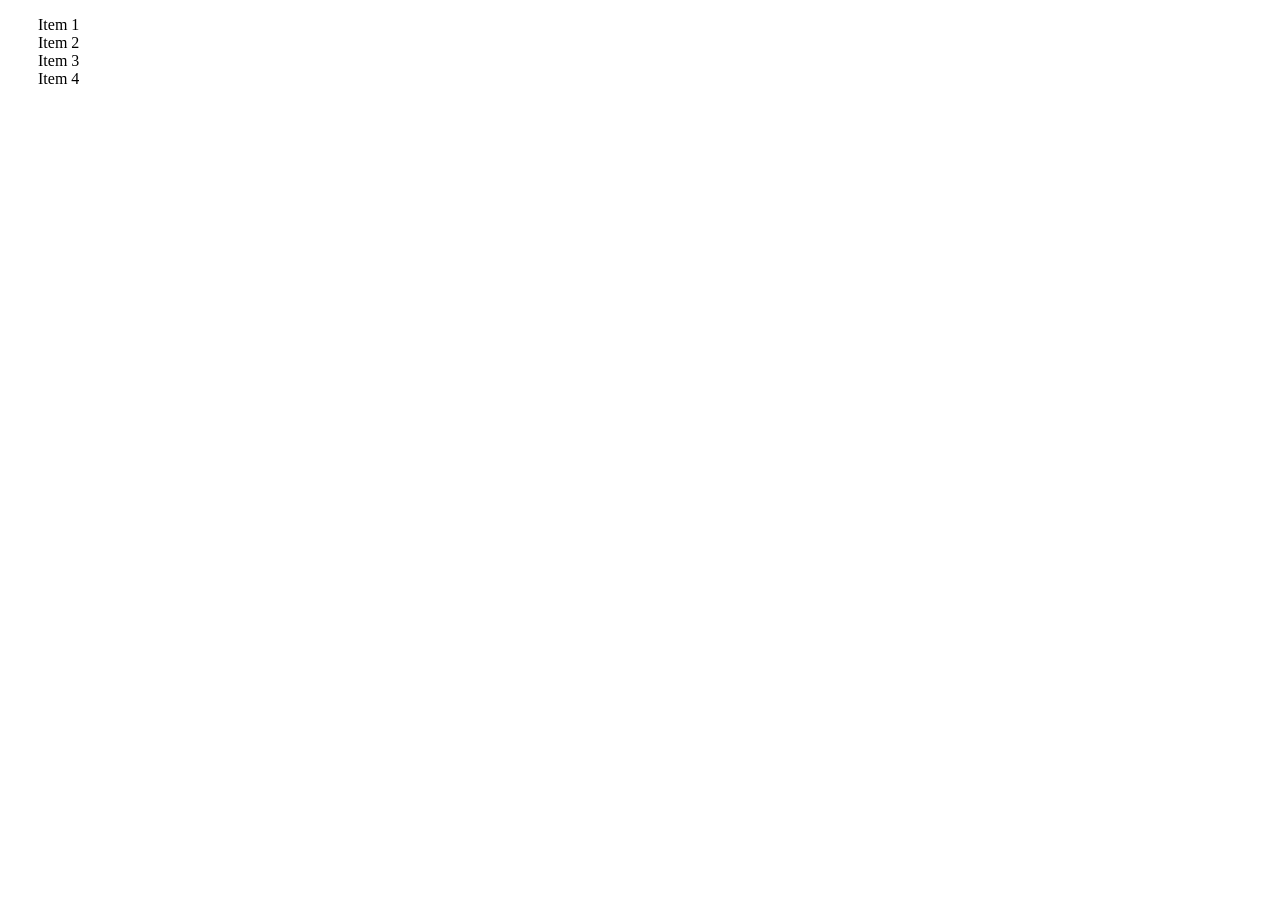
==== Ch03.html @ 726157ff "Update Ch03 file with icon styling for aside list items" ====
<!DOCTYPE html>
<html lang="en">
<head>
    <meta charset="UTF-8">
    <meta name="viewport" content="width=device-width, initial-scale=1.0">
    <title>Chapter 03</title>
    <style>
        aside ul {
            list-style-type: none;
            padding: 0;
        }
        aside li {
            padding-left: 30px;
            position: relative;
        }
        aside li::before {
            content: '';
            position: absolute;
            left: 0;
            width: 20px;
            height: 20px;
            background-size: contain;
            background-repeat: no-repeat;
        }
        aside li:nth-child(1)::before {
            background-image: url('path/to/icon1.png');
        }
        aside li:nth-child(2)::before {
            background-image: url('path/to/icon2.png');
        }
        aside li:nth-child(3)::before {
            background-image: url('path/to/icon3.png');
        }
        /* Add more styles for specific nth-child if needed */
    </style>
</head>
<body>

<aside>
    <ul>
        <li>Item 1</li>
        <li>Item 2</li>
        <li>Item 3</li>
        <li>Item 4</li>
    </ul>
</aside>

</body>
</html>
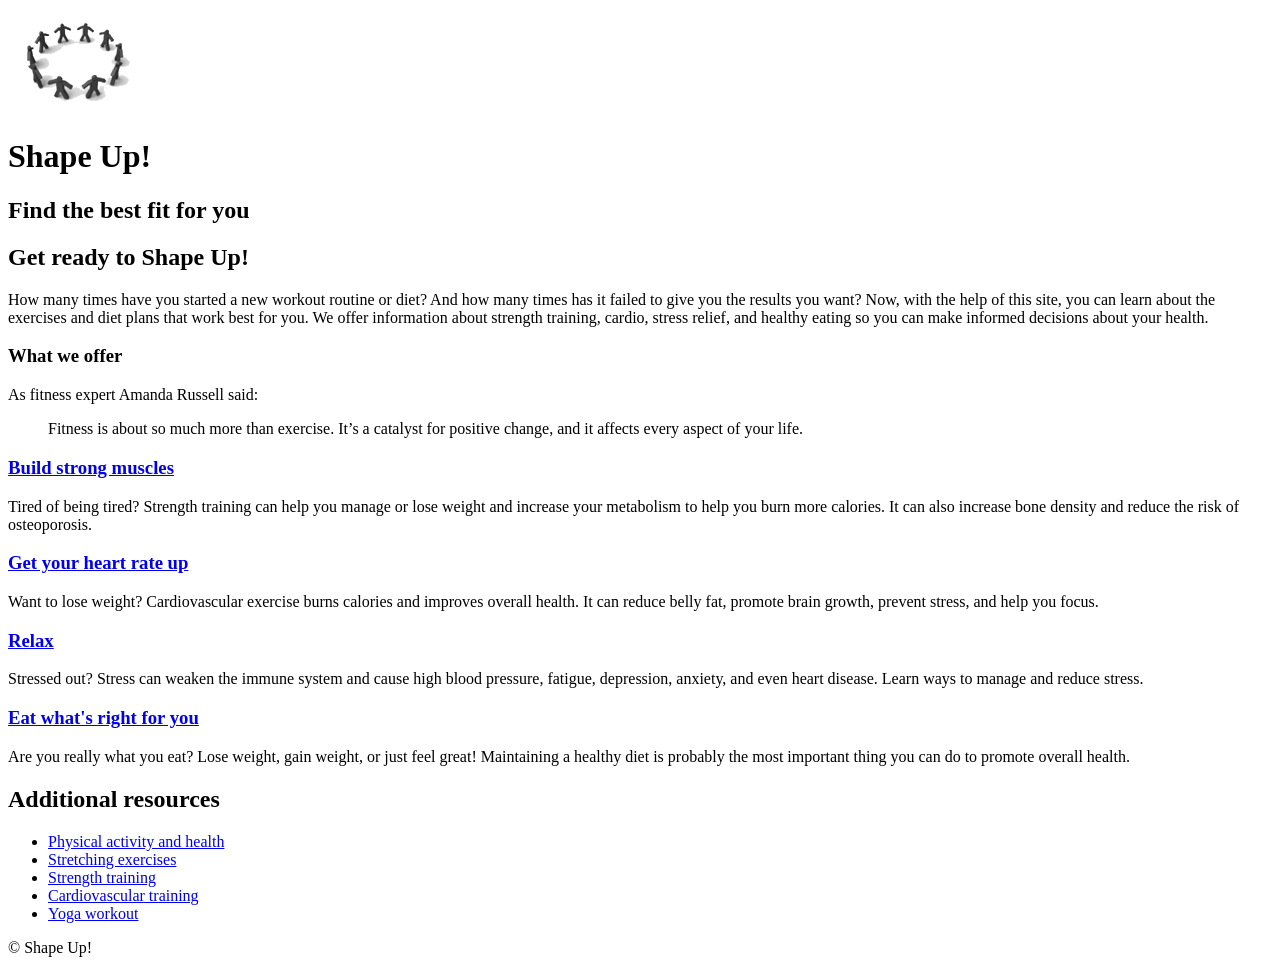
==== commit f45369fc: "Update Ch03.html with semantic structure and home page content" ====
--- a/Ch03.html
+++ b/Ch03.html
@@ -4,46 +4,53 @@
     <meta charset="UTF-8">
     <meta name="viewport" content="width=device-width, initial-scale=1.0">
     <title>Chapter 03</title>
-    <style>
-        aside ul {
-            list-style-type: none;
-            padding: 0;
-        }
-        aside li {
-            padding-left: 30px;
-            position: relative;
-        }
-        aside li::before {
-            content: '';
-            position: absolute;
-            left: 0;
-            width: 20px;
-            height: 20px;
-            background-size: contain;
-            background-repeat: no-repeat;
-        }
-        aside li:nth-child(1)::before {
-            background-image: url('path/to/icon1.png');
-        }
-        aside li:nth-child(2)::before {
-            background-image: url('path/to/icon2.png');
-        }
-        aside li:nth-child(3)::before {
-            background-image: url('path/to/icon3.png');
-        }
-        /* Add more styles for specific nth-child if needed */
-    </style>
+    <link rel="icon" href="favicon.ico">
 </head>
 <body>
+    <header>
+        <img src="shape_up_logo.png" alt="Shape Up logo">
+        <h1>Shape Up!</h1>
+        <h2>Find the best fit for you</h2>
+    </header>
 
-<aside>
-    <ul>
-        <li>Item 1</li>
-        <li>Item 2</li>
-        <li>Item 3</li>
-        <li>Item 4</li>
-    </ul>
-</aside>
+    <main>
+        <section>
+            <h2>Get ready to Shape Up!</h2>
+            <p>How many times have you started a new workout routine or diet? And how many times has it failed to give you the results you want? Now, with the help of this site, you can learn about the exercises and diet plans that work best for you. We offer information about strength training, cardio, stress relief, and healthy eating so you can make informed decisions about your health.</p>
 
+            <h3>What we offer</h3>
+            <p>As fitness expert Amanda Russell said:</p>
+            <blockquote>
+                <p>Fitness is about so much more than exercise. It’s a catalyst for positive change, and it affects every aspect of your life.</p>
+            </blockquote>
+
+            <h3><a href="strength/strength.html">Build strong muscles</a></h3>
+            <p>Tired of being tired? Strength training can help you manage or lose weight and increase your metabolism to help you burn more calories. It can also increase bone density and reduce the risk of osteoporosis.</p>
+
+            <h3><a href="cardio/cardio.html">Get your heart rate up</a></h3>
+            <p>Want to lose weight? Cardiovascular exercise burns calories and improves overall health. It can reduce belly fat, promote brain growth, prevent stress, and help you focus.</p>
+
+            <h3><a href="stress/stress.html">Relax</a></h3>
+            <p>Stressed out? Stress can weaken the immune system and cause high blood pressure, fatigue, depression, anxiety, and even heart disease. Learn ways to manage and reduce stress.</p>
+
+            <h3><a href="diet/diet.html">Eat what's right for you</a></h3>
+            <p>Are you really what you eat? Lose weight, gain weight, or just feel great! Maintaining a healthy diet is probably the most important thing you can do to promote overall health.</p>
+        </section>
+
+        <aside>
+            <h2>Additional resources</h2>
+            <ul>
+                <li><a href="https://www.cdc.gov/physical-activity-basics/benefits/index.html">Physical activity and health</a></li>
+                <li><a href="https://www.heart.org/en/healthy-living/fitness/fitness-basics/flexibility-exercise-stretching">Stretching exercises</a></li>
+                <li><a href="https://www.heart.org/en/healthy-living/fitness/fitness-basics/strength-and-resistance-training-exercise">Strength training</a></li>
+                <li><a href="https://www.health.harvard.edu/exercise-and-fitness/interval-training-for-a-stronger-heart">Cardiovascular training</a></li>
+                <li><a href="https://www.self.com/gallery/power-yoga-workout">Yoga workout</a></li>
+            </ul>
+        </aside>
+    </main>
+
+    <footer>
+        <p>&copy; Shape Up!</p>
+    </footer>
 </body>
 </html>
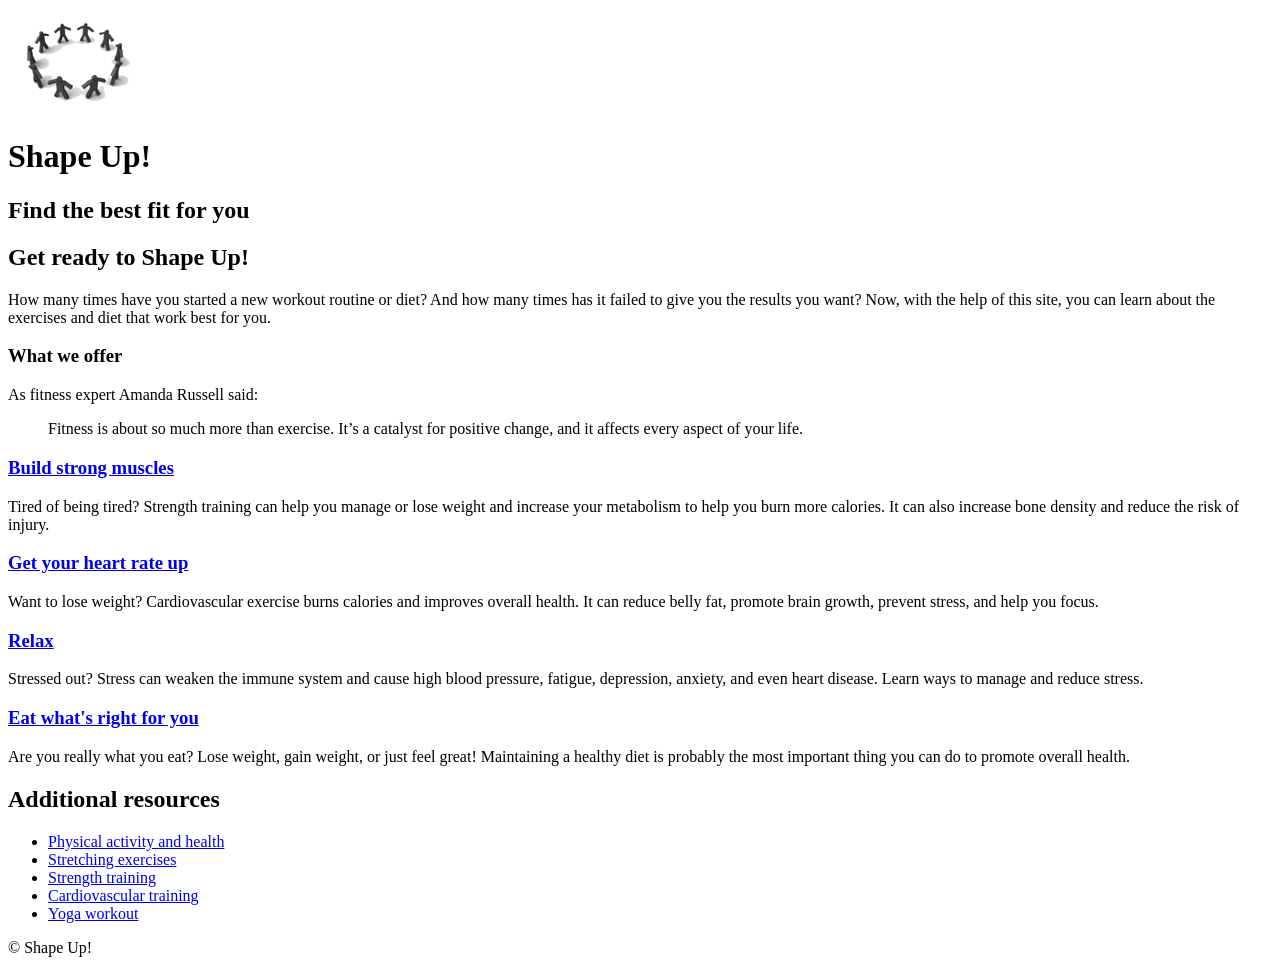
==== commit 986bd2d5: "Fix broken internal links in Ch03.html" ====
--- a/Ch03.html
+++ b/Ch03.html
@@ -16,7 +16,7 @@
     <main>
         <section>
             <h2>Get ready to Shape Up!</h2>
-            <p>How many times have you started a new workout routine or diet? And how many times has it failed to give you the results you want? Now, with the help of this site, you can learn about the exercises and diet plans that work best for you. We offer information about strength training, cardio, stress relief, and healthy eating so you can make informed decisions about your health.</p>
+            <p>How many times have you started a new workout routine or diet? And how many times has it failed to give you the results you want? Now, with the help of this site, you can learn about the exercises and diet that work best for you.</p>
 
             <h3>What we offer</h3>
             <p>As fitness expert Amanda Russell said:</p>
@@ -24,16 +24,16 @@
                 <p>Fitness is about so much more than exercise. It’s a catalyst for positive change, and it affects every aspect of your life.</p>
             </blockquote>
 
-            <h3><a href="strength/strength.html">Build strong muscles</a></h3>
-            <p>Tired of being tired? Strength training can help you manage or lose weight and increase your metabolism to help you burn more calories. It can also increase bone density and reduce the risk of osteoporosis.</p>
+            <h3><a href="strength.html">Build strong muscles</a></h3>
+            <p>Tired of being tired? Strength training can help you manage or lose weight and increase your metabolism to help you burn more calories. It can also increase bone density and reduce the risk of injury.</p>
 
-            <h3><a href="cardio/cardio.html">Get your heart rate up</a></h3>
+            <h3><a href="cardio.html">Get your heart rate up</a></h3>
             <p>Want to lose weight? Cardiovascular exercise burns calories and improves overall health. It can reduce belly fat, promote brain growth, prevent stress, and help you focus.</p>
 
-            <h3><a href="stress/stress.html">Relax</a></h3>
+            <h3><a href="stress.html">Relax</a></h3>
             <p>Stressed out? Stress can weaken the immune system and cause high blood pressure, fatigue, depression, anxiety, and even heart disease. Learn ways to manage and reduce stress.</p>
 
-            <h3><a href="diet/diet.html">Eat what's right for you</a></h3>
+            <h3><a href="diet.html">Eat what's right for you</a></h3>
             <p>Are you really what you eat? Lose weight, gain weight, or just feel great! Maintaining a healthy diet is probably the most important thing you can do to promote overall health.</p>
         </section>
 
